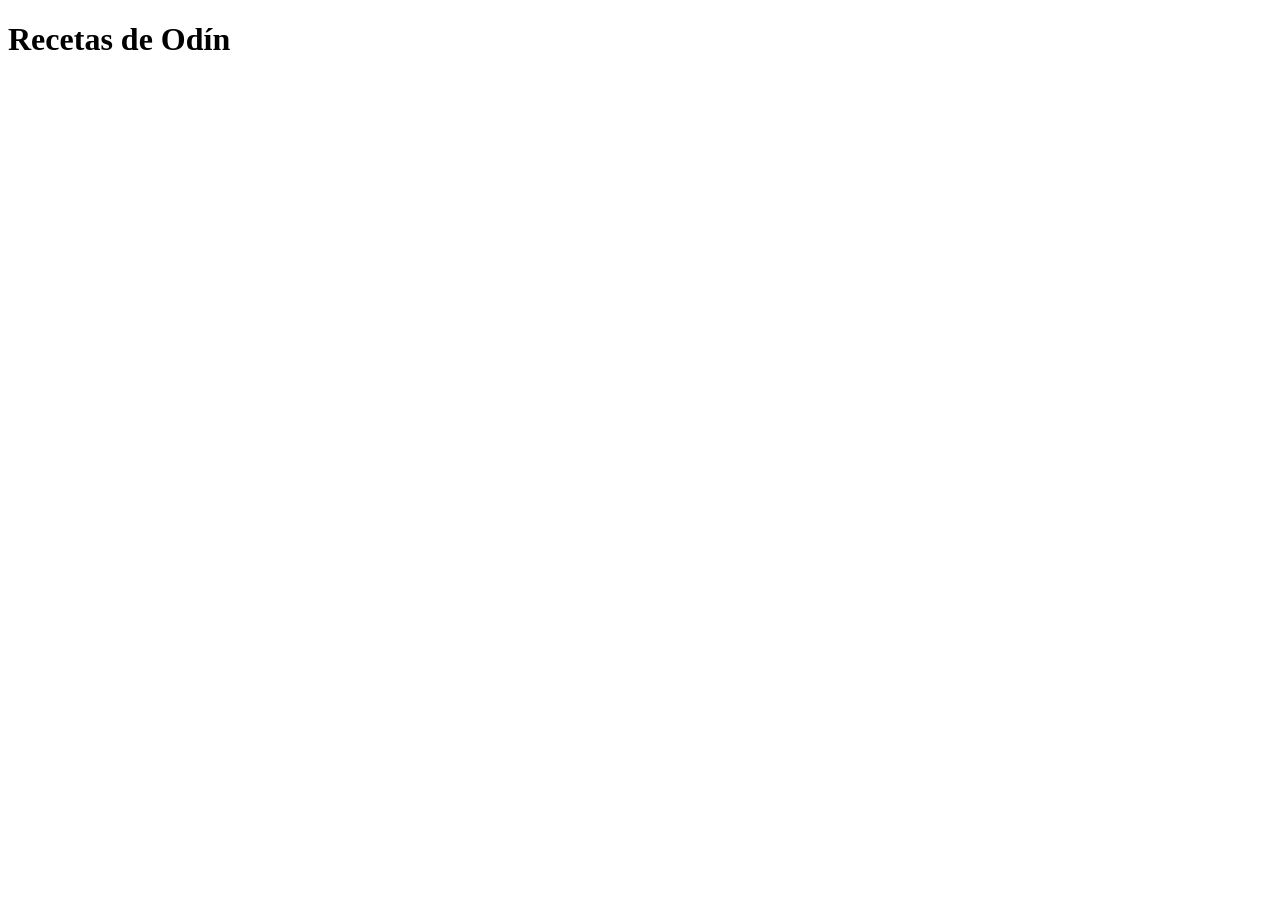
==== index.html @ 771bbc39 "Porject creation and add html with initial structu" ====
<!DOCTYPE html>
<html lang="es">
<head>
    <meta charset="UTF-8">
    <meta name="viewport" content="width=device-width, initial-scale=1.0">
    <title>Odin Proyecto 1</title>
</head>
<body>
    <h1>Recetas de Odín</h1>
</body>
</html>
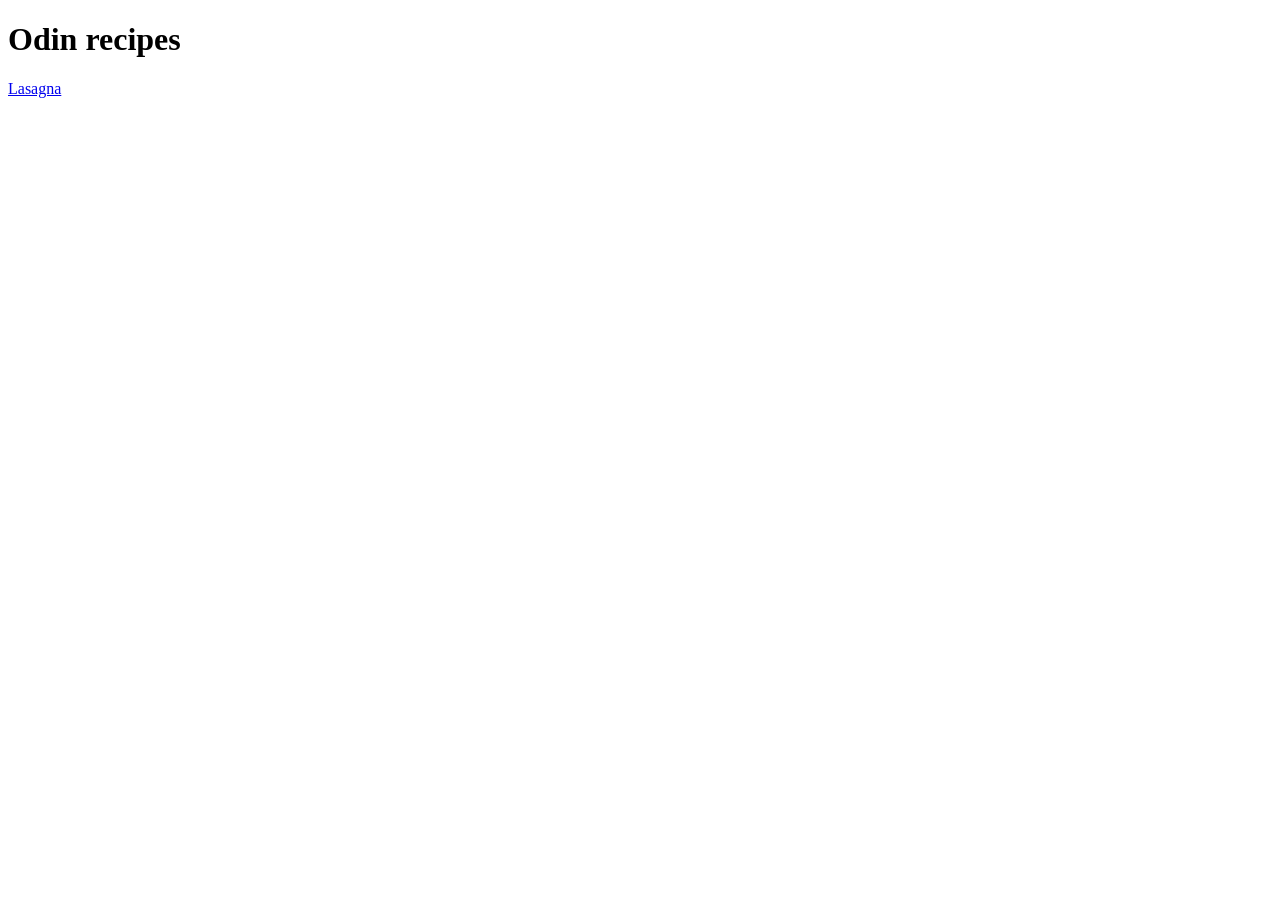
==== commit 3babf315: "Add the first recipe with images, description, steps and the navegation" ====
--- a/index.html
+++ b/index.html
@@ -6,6 +6,7 @@
     <title>Odin Proyecto 1</title>
 </head>
 <body>
-    <h1>Recetas de Odín</h1>
+    <h1>Odin recipes</h1>
+    <a href="recipes/lasagna.html">Lasagna</a>
 </body>
 </html>
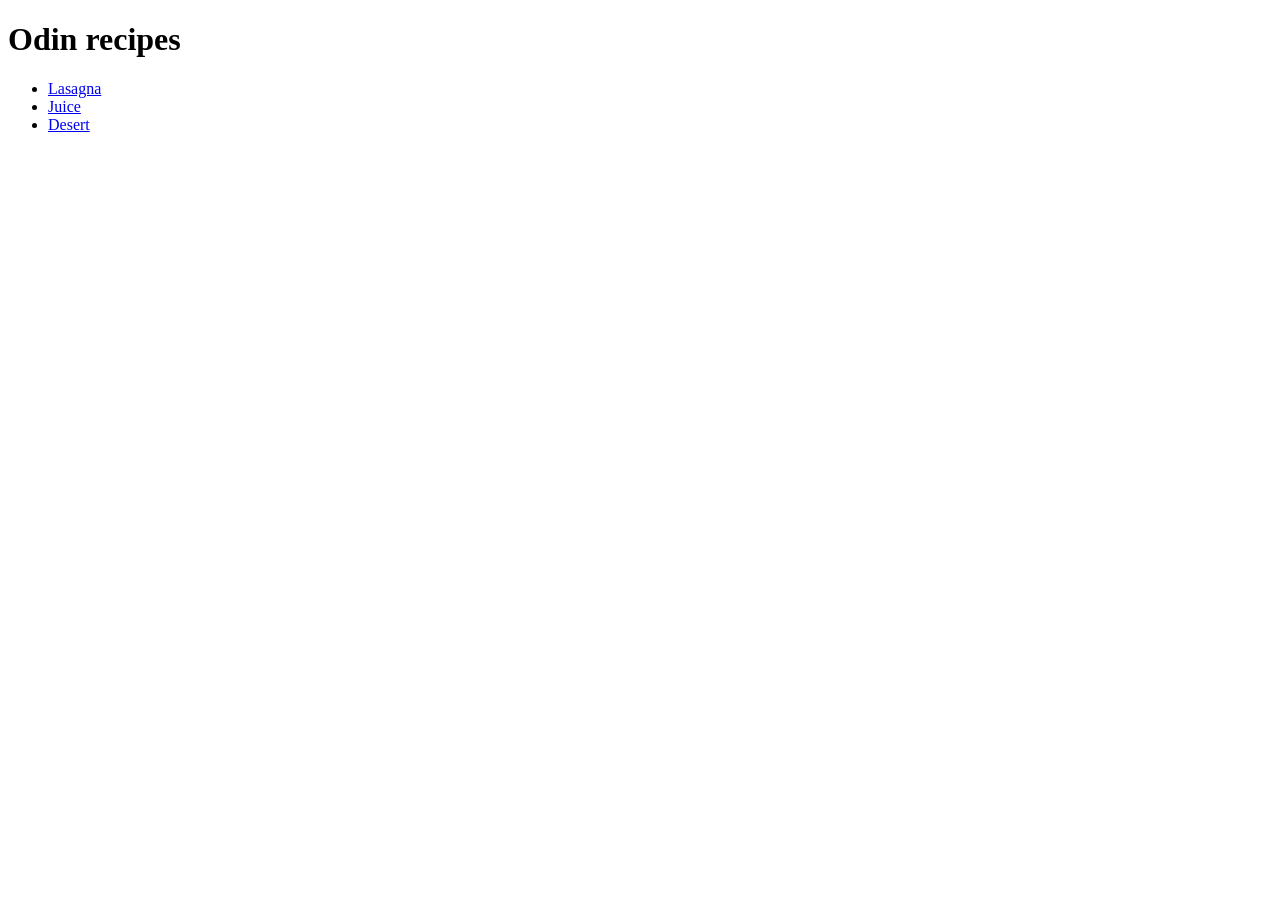
==== commit 1c8027fb: "add 3 recipes with the same structure Add the navegation menu with all pages" ====
--- a/index.html
+++ b/index.html
@@ -1,5 +1,5 @@
 <!DOCTYPE html>
-<html lang="es">
+<html lang="en">
 <head>
     <meta charset="UTF-8">
     <meta name="viewport" content="width=device-width, initial-scale=1.0">
@@ -7,6 +7,16 @@
 </head>
 <body>
     <h1>Odin recipes</h1>
-    <a href="recipes/lasagna.html">Lasagna</a>
+    <ul>
+        <li>
+            <a href="recipes/lasagna.html">Lasagna</a>
+        </li>
+        <li>
+            <a href="recipes/Juice.html">Juice</a>
+        </li>
+        <li>
+            <a href="recipes/Desert.html">Desert</a>
+        </li>
+    </ul>
 </body>
 </html>
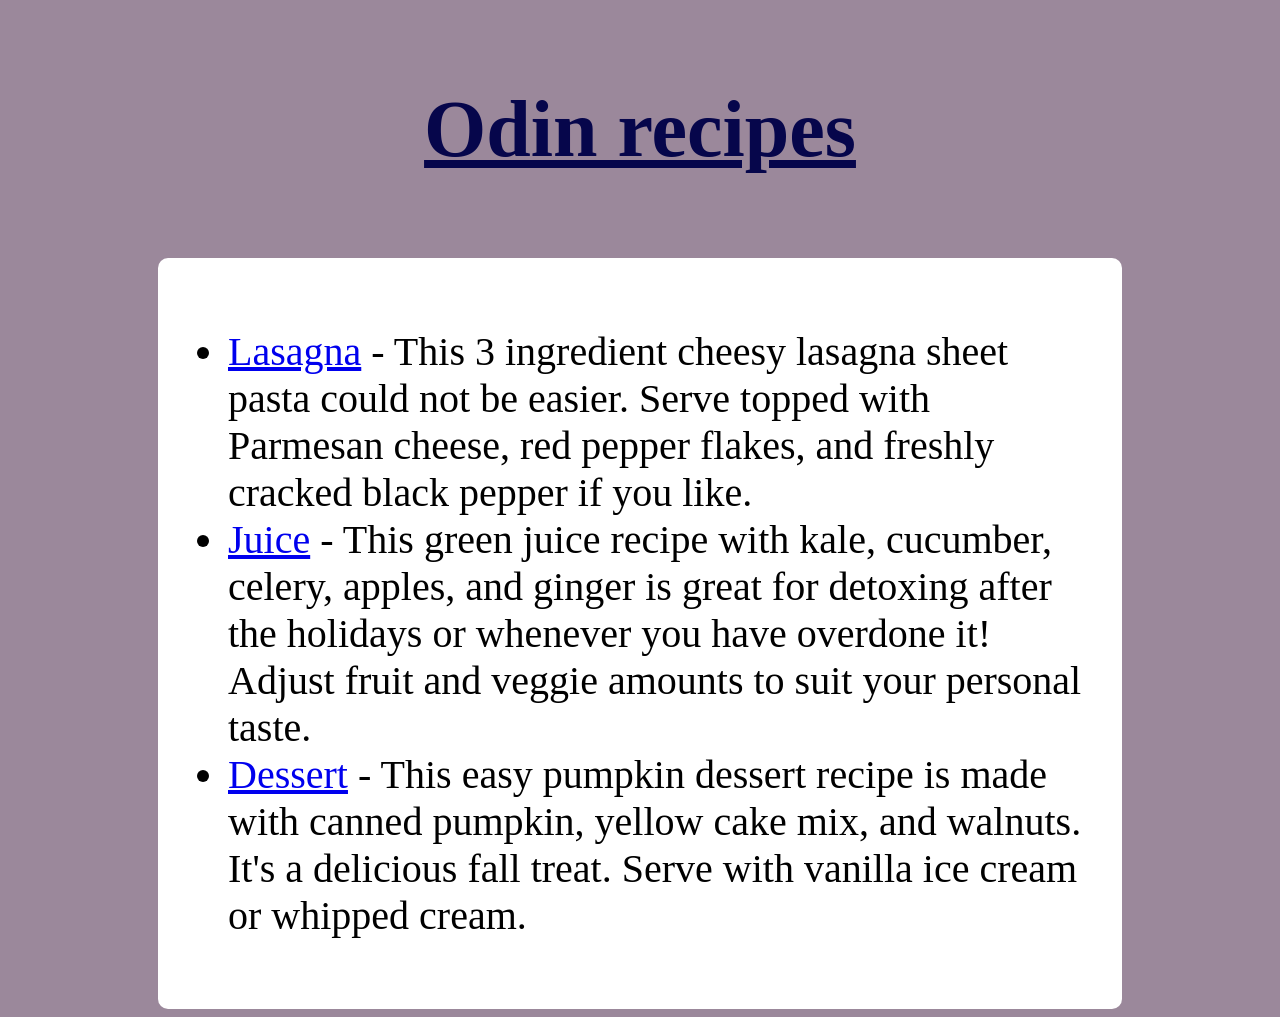
==== commit 2f653e5f: "style: apply rules to improve the visual appearance." ====
--- a/index.html
+++ b/index.html
@@ -4,19 +4,22 @@
     <meta charset="UTF-8">
     <meta name="viewport" content="width=device-width, initial-scale=1.0">
     <title>Odin Proyecto 1</title>
+    <link rel="stylesheet" href="styles.css">
 </head>
-<body>
-    <h1>Odin recipes</h1>
+<body id="principal">
+    <h1 class="title index">Odin recipes</h1>
+    <div id="list">
     <ul>
         <li>
-            <a href="recipes/lasagna.html">Lasagna</a>
+            <a href="recipes/lasagna.html">Lasagna</a> - This 3 ingredient cheesy lasagna sheet pasta could not be easier. Serve topped with Parmesan cheese, red pepper flakes, and freshly cracked black pepper if you like. 
         </li>
         <li>
-            <a href="recipes/Juice.html">Juice</a>
+            <a href="recipes/Juice.html">Juice</a> - This green juice recipe with kale, cucumber, celery, apples, and ginger is great for detoxing after the holidays or whenever you have overdone it! Adjust fruit and veggie amounts to suit your personal taste.
         </li>
         <li>
-            <a href="recipes/Desert.html">Desert</a>
+            <a href="recipes/Dessert.html">Dessert</a> - This easy pumpkin dessert recipe is made with canned pumpkin, yellow cake mix, and walnuts. It's a delicious fall treat. Serve with vanilla ice cream or whipped cream.
         </li>
     </ul>
+    </div>
 </body>
 </html>
--- a/styles.css
+++ b/styles.css
@@ -0,0 +1,89 @@
+#principal{
+    background-color: rgb(155, 136, 155);
+}
+
+#dessert{
+    background-color: rgb(184, 221, 173);
+}
+
+#lasagna{
+    background-color: rgb(228, 186, 124);
+}
+
+#juice{
+    background-color: rgb(103, 143, 126);
+}
+
+#list{
+    background-color: white;
+    padding: 30px;
+    font-size: 40px;
+    margin: 0 150px;
+    border-radius: 10px;
+}
+
+#dingredients{
+    background-color: grey;
+}
+
+#lingredients{
+    background-color: rgba(160, 158, 138, 0.973);
+}
+
+#jingredients{
+    background-color: white;
+}
+
+#home {
+  display: block;
+  margin: 50px auto; /* Un margen fijo arriba/abajo para separarlo, y auto a los lados */
+  text-align: center; /* Para que el texto "Home" se centre dentro de su propio bloque */
+  font-size: 50px;
+}
+
+.title{
+    text-decoration: underline;
+    text-align: center;
+    padding: 30px 0;
+    font-size: 80px;
+    font-weight: bold;
+}
+
+.index{
+    color: rgb(6, 6, 75);
+}
+
+.recipe1{
+    color: rgb(87, 59, 0);   
+}
+
+.recipe2{
+    color: rgb(189, 99, 15);   
+}
+
+.recipe3{
+  color: rgb(5, 49, 3);
+}
+
+.images{
+    width: 30%;
+    height: 30%;
+    display: block;
+    margin: 50px auto 50px auto;
+}
+
+.ingredients {
+    background-color: rgb(240, 240, 240); /* Un gris más suave que el 'grey' puro para que contraste con las letras negras */
+    padding: 30px;
+    border-radius: 10px;
+    width: 600px;        /* Le pones un ancho fijo */
+    margin: 20px auto;   /* Se separa 20px de lo de arriba/abajo y se centra SOLO al medio */
+    font-size: 20px;
+}
+
+.step {
+    padding: 30px;
+    width: 600px;        /* Mismo ancho para que se alineen perfectamente */
+    margin: 20px auto;   /* Centrado automático */
+    font-size: 20px;
+}
